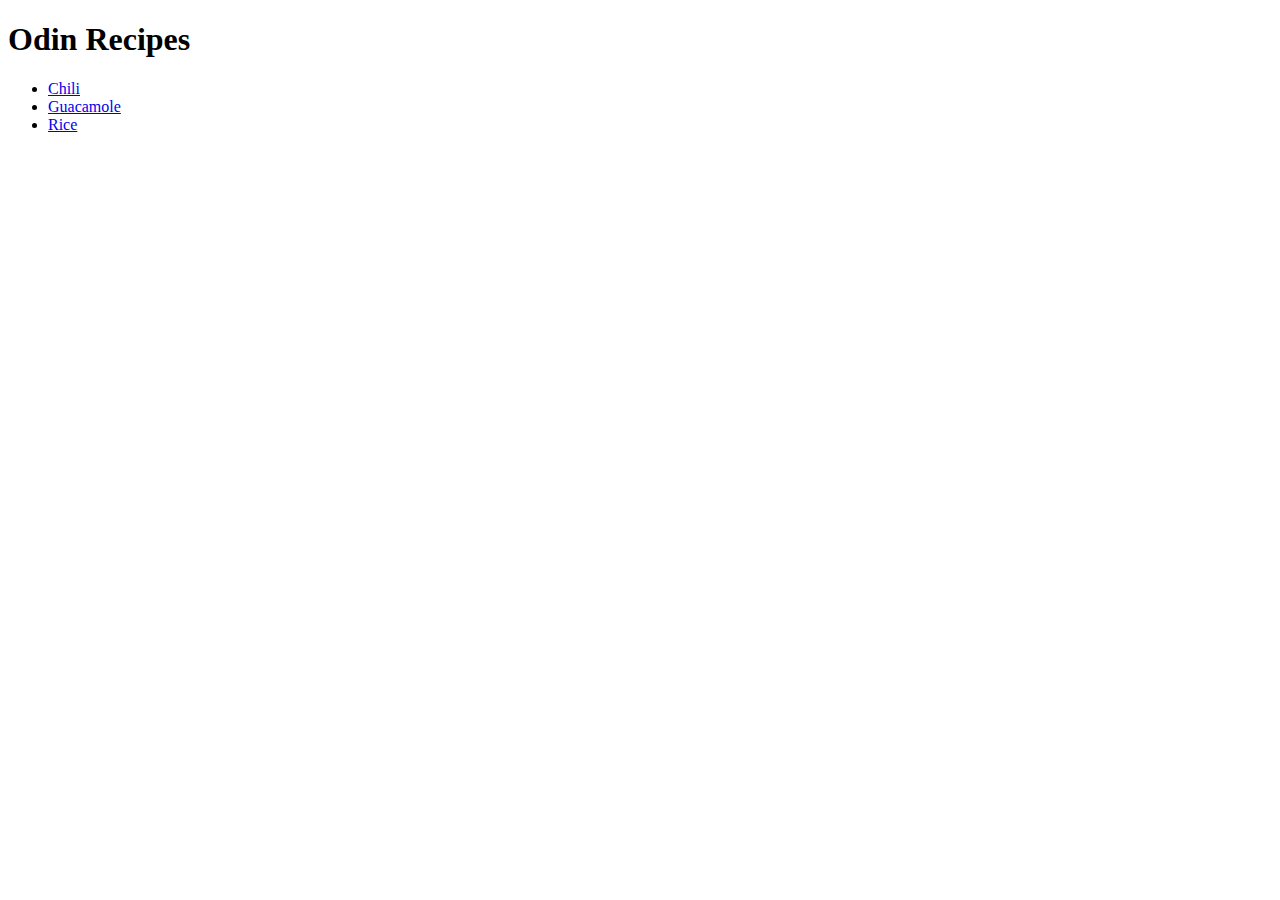
==== index.html @ 9c007310 "this is only HTML." ====
<!DOCTYPE html>
<html lang="en">
<head>
    <meta charset="UTF-8">
    <meta http-equiv="X-UA-Compatible" content="IE=edge">
    <meta name="viewport" content="width=device-width, initial-scale=1.0">
    <title>Odin Recipes</title>
</head>
<body>
    <h1>Odin Recipes</h1>
    <ul>  
         <li><a href="recipes/chili.html">Chili</a></li>
         <li><a href="recipes/guacamole.html">Guacamole</a></li>
         <li><a href="recipes/rice.html">Rice</a></li>
        </ul>
 

</body>
</html>
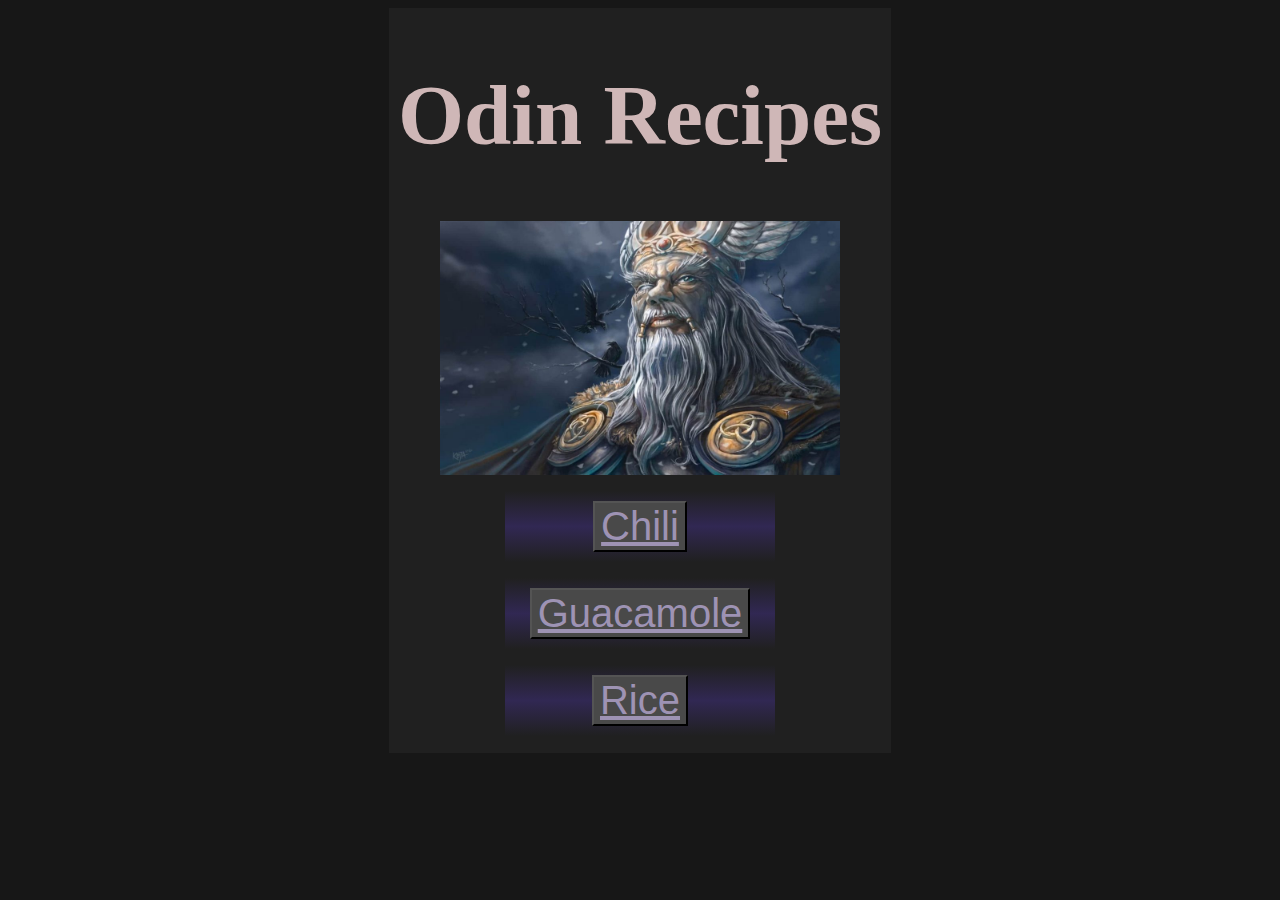
==== commit fd549f9c: "Made a CSS file to index.html and another to chili, guacamole and rice pages. Added one image to ind" ====
--- a/index.html
+++ b/index.html
@@ -5,15 +5,18 @@
     <meta http-equiv="X-UA-Compatible" content="IE=edge">
     <meta name="viewport" content="width=device-width, initial-scale=1.0">
     <title>Odin Recipes</title>
+    <link href="styles.css" rel="stylesheet" />
 </head>
 <body>
+    <div>
     <h1>Odin Recipes</h1>
-    <ul>  
-         <li><a href="recipes/chili.html">Chili</a></li>
-         <li><a href="recipes/guacamole.html">Guacamole</a></li>
-         <li><a href="recipes/rice.html">Rice</a></li>
-        </ul>
+    <img src="img/odin.jpg" alt="image-of-odin" id="odin"/>
+     
+         <p><button><a href="recipes/chili.html">Chili</a></button></p>
+         <p><button><a href="recipes/guacamole.html">Guacamole</a></button></p>
+         <p><button><a href="recipes/rice.html">Rice</a></button></p>
+        
  
-
+    </div>
 </body>
 </html>--- a/styles.css
+++ b/styles.css
@@ -0,0 +1,65 @@
+body {
+    background-color: rgb(23, 23, 23);
+}
+
+h1 {
+    color: rgb(207, 183, 183);
+    font-size: 85px;
+    font-family: fantasy;
+    text-align: center;
+    font-style: bold;
+
+    
+
+}
+
+img {
+    display: block;
+    margin-left: auto;
+    margin-right: auto;
+    width: 50%;
+}
+
+  img {
+    height: auto;
+    width: 400px;
+  }
+
+  a {
+    color: rgb(158, 147, 180);
+    font-size: 40px;
+    
+  }
+  
+  a:hover {
+    color: #d3cde9;
+  }
+  
+  a:active {
+    color: rgb(255, 255, 255);
+  }
+  
+  p {
+    text-align: center;
+    background: linear-gradient(rgb(32, 32, 32), #312853, rgb(32, 32, 32));;
+    width: 50%;
+    margin-left: auto;
+    margin-right: auto;
+    padding: 10px;
+    max-width: 500px;
+
+  }
+
+  button {
+    background-color: rgb(73, 73, 73);
+  }
+
+  div {
+    text-align: center;
+    background-color: rgb(32, 32, 32);
+    width: 50%;
+    margin-left: auto;
+    margin-right: auto;
+    padding: 1px;
+    max-width: 500px;
+  }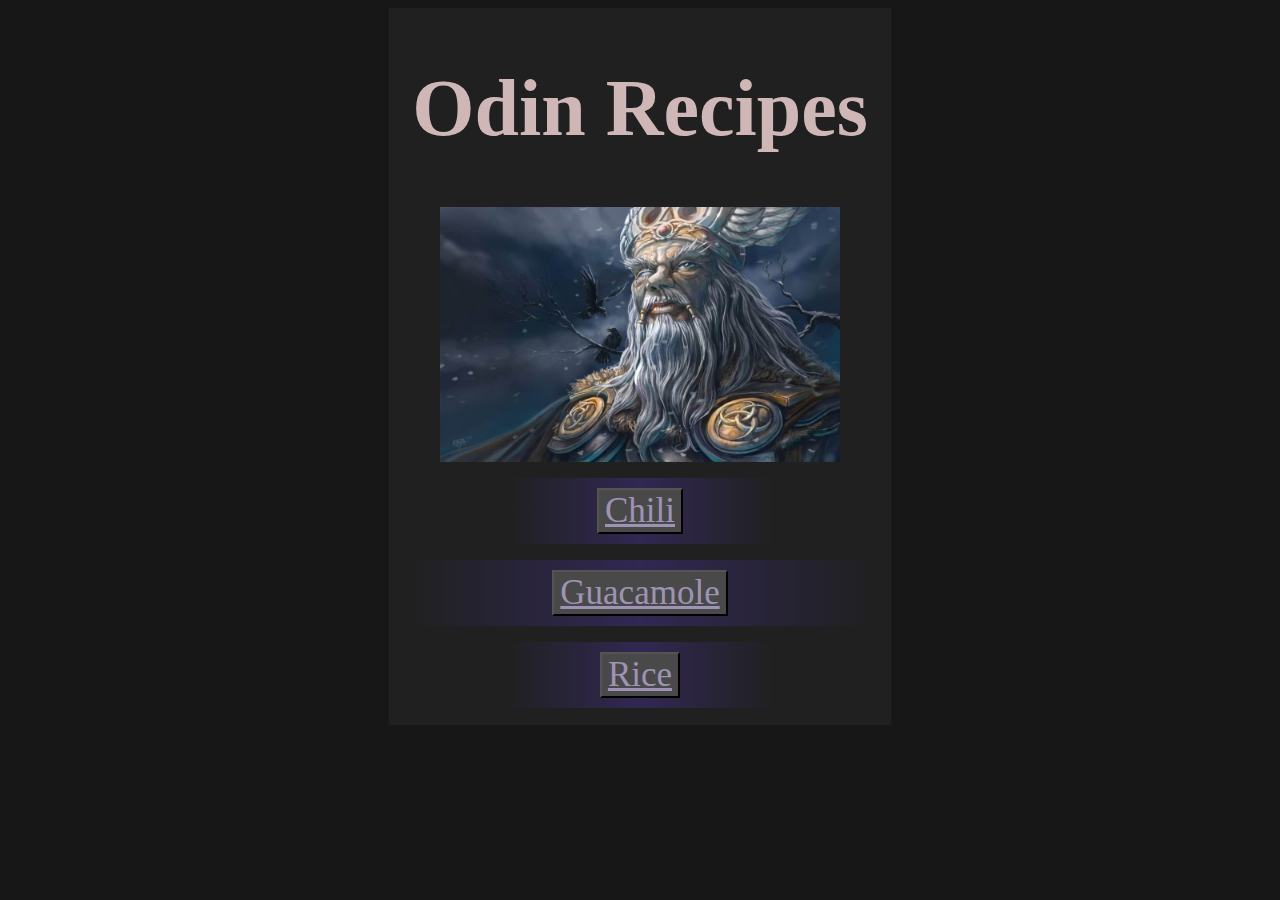
==== commit df000f91: "Added diferent font style to both css files and a better linear gradient to index.html." ====
--- a/index.html
+++ b/index.html
@@ -13,7 +13,7 @@
     <img src="img/odin.jpg" alt="image-of-odin" id="odin"/>
      
          <p><button><a href="recipes/chili.html">Chili</a></button></p>
-         <p><button><a href="recipes/guacamole.html">Guacamole</a></button></p>
+         <p id="guaca"><button><a href="recipes/guacamole.html">Guacamole</a></button></p>
          <p><button><a href="recipes/rice.html">Rice</a></button></p>
         
  
--- a/styles.css
+++ b/styles.css
@@ -4,8 +4,8 @@
 
 h1 {
     color: rgb(207, 183, 183);
-    font-size: 85px;
-    font-family: fantasy;
+    font-size: 80px;
+    font-family: purisa;
     text-align: center;
     font-style: bold;
 
@@ -27,7 +27,8 @@
 
   a {
     color: rgb(158, 147, 180);
-    font-size: 40px;
+    font-size: 35px;
+    font-family: purisa;
     
   }
   
@@ -41,13 +42,25 @@
   
   p {
     text-align: center;
-    background: linear-gradient(rgb(32, 32, 32), #312853, rgb(32, 32, 32));;
+    background: linear-gradient(rgb(32, 32, 32), #312853, rgb(32, 32, 32));
+    background: linear-gradient(to right, rgb(32, 32, 32), #312853, rgb(32, 32, 32));
     width: 50%;
     margin-left: auto;
     margin-right: auto;
     padding: 10px;
     max-width: 500px;
 
+  }
+
+  #guaca {
+    text-align: center;
+    background: linear-gradient(rgb(32, 32, 32), #312853, rgb(32, 32, 32));
+    background: linear-gradient(to right, rgb(32, 32, 32), #312853, rgb(32, 32, 32));
+    width: 90%;
+    margin-left: auto;
+    margin-right: auto;
+    padding: 10px;
+    max-width: 500px;
   }
 
   button {
@@ -62,4 +75,9 @@
     margin-right: auto;
     padding: 1px;
     max-width: 500px;
-  }+    }
+
+    div {
+      border: 22px;
+      border-color: aqua;
+    }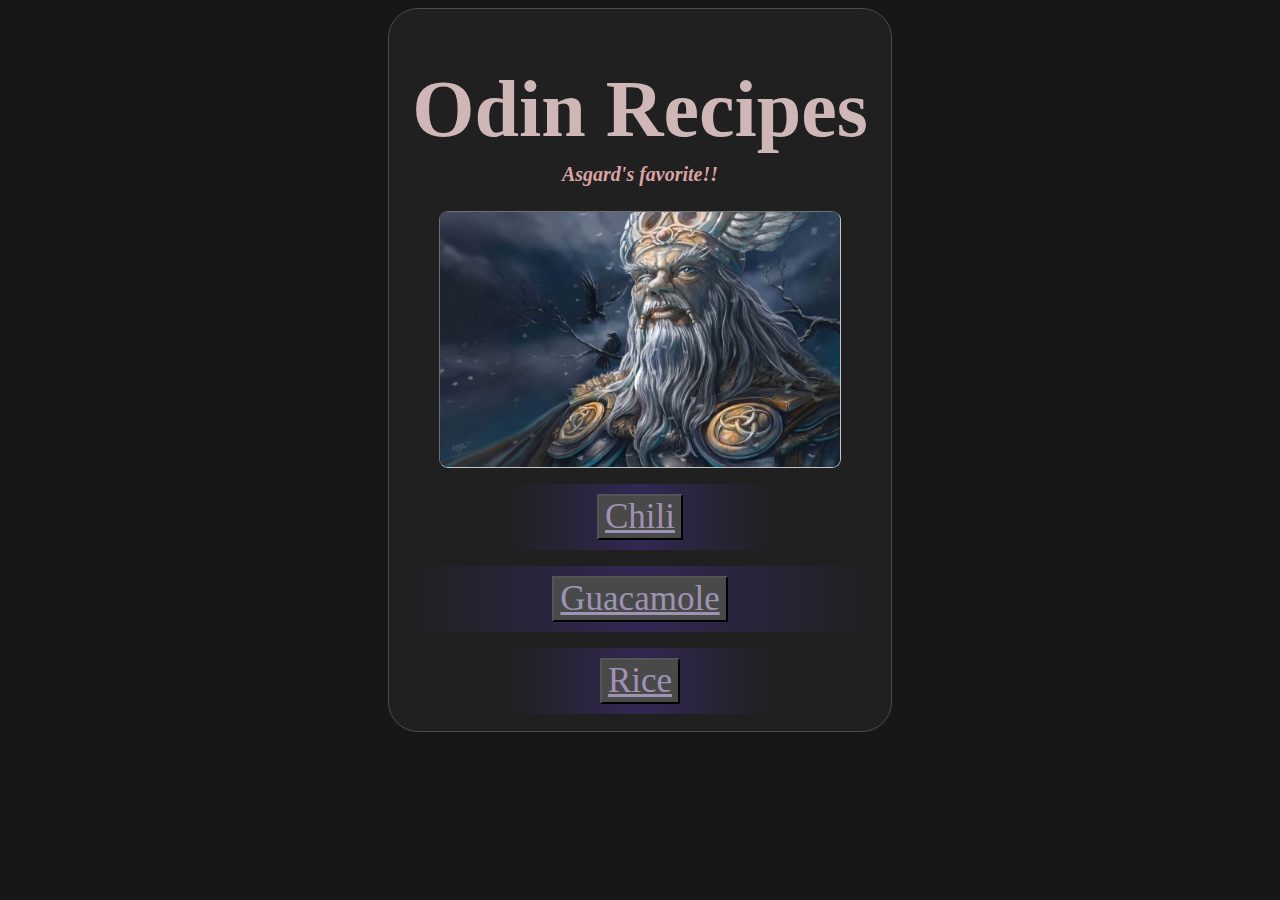
==== commit 5eaf5ad6: "little changes" ====
--- a/index.html
+++ b/index.html
@@ -10,7 +10,8 @@
 <body>
     <div>
     <h1>Odin Recipes</h1>
-    <img src="img/odin.jpg" alt="image-of-odin" id="odin"/>
+    <h2>Asgard's favorite!!</h2>
+    <img src="img/odin.jpg" alt="image-of-odin" id="odin" title="God of Life and Death" />
      
          <p><button><a href="recipes/chili.html">Chili</a></button></p>
          <p id="guaca"><button><a href="recipes/guacamole.html">Guacamole</a></button></p>
--- a/styles.css
+++ b/styles.css
@@ -8,8 +8,16 @@
     font-family: purisa;
     text-align: center;
     font-style: bold;
+}
 
-    
+h2 {
+  color:rgb(219, 163, 163);
+  margin-top: -50px;
+  margin-bottom: 20px;
+  padding: 5px;
+  font-family: purisa;
+  font-size: 20px;
+  font-style: italic;
 
 }
 
@@ -18,6 +26,10 @@
     margin-left: auto;
     margin-right: auto;
     width: 50%;
+    border-style: inset;
+    border-color: rgb(196, 196, 196);
+    border-radius: 9px;
+    border-width: 1px;
 }
 
   img {
@@ -78,6 +90,8 @@
     }
 
     div {
-      border: 22px;
-      border-color: aqua;
+      border-style: double;
+      border-color: rgb(77, 77, 77);
+      border-radius: 30px;
+      border-width: 1px;
     }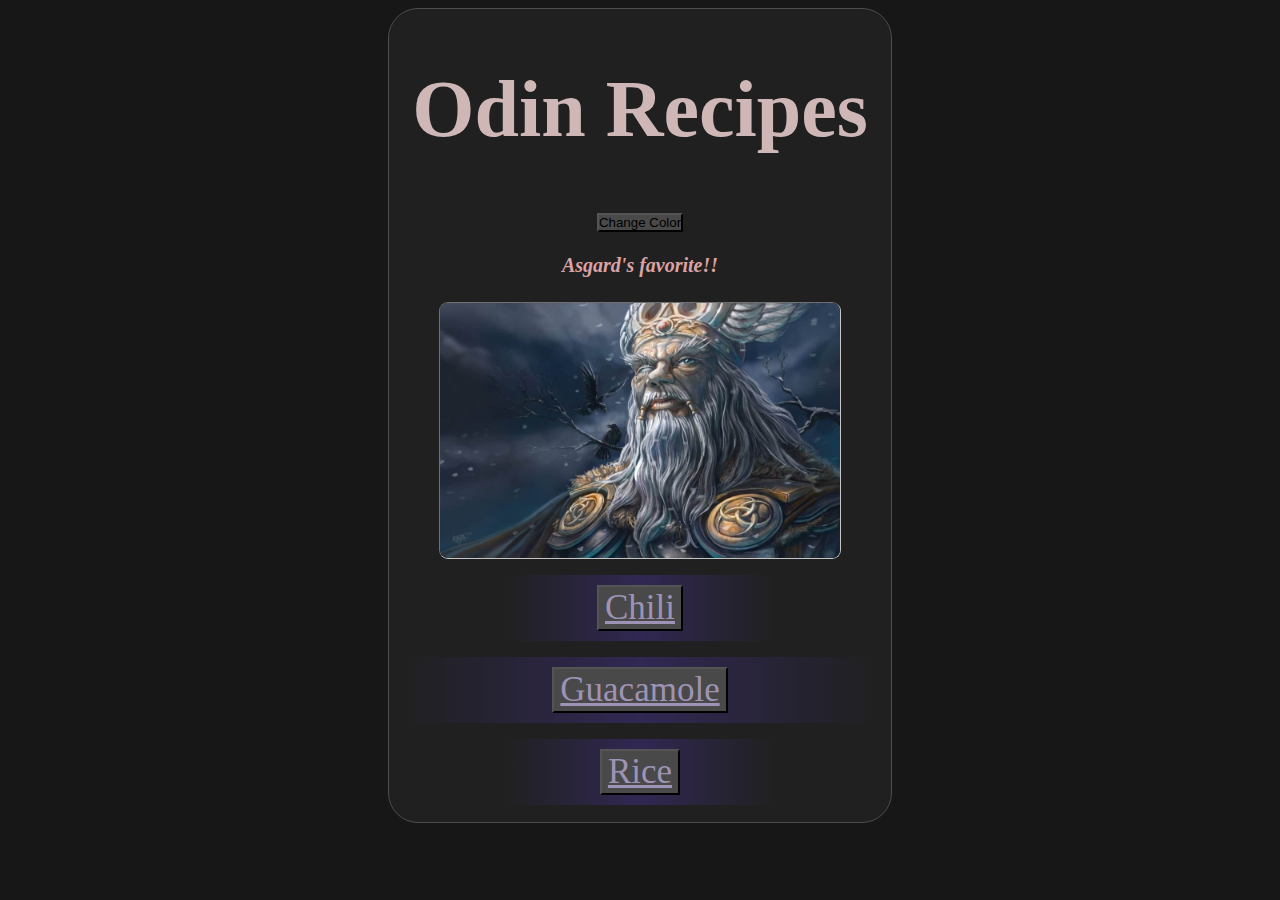
==== commit d8246844: "introducing javascript" ====
--- a/index.html
+++ b/index.html
@@ -6,10 +6,14 @@
     <meta name="viewport" content="width=device-width, initial-scale=1.0">
     <title>Odin Recipes</title>
     <link href="styles.css" rel="stylesheet" />
+    <script src="script.js"></script>
 </head>
 <body>
     <div>
-    <h1>Odin Recipes</h1>
+    <h1>Odin Recipes<br>
+        <button onclick="revealMessage()" class="change-color">Change Color</button>
+        <p id="hiddenMessage" style="display:none">Under Construction!</p>
+    </h1>
     <h2>Asgard's favorite!!</h2>
     <img src="img/odin.jpg" alt="image-of-odin" id="odin" title="God of Life and Death" />
      
--- a/styles.css
+++ b/styles.css
@@ -8,6 +8,8 @@
     font-family: purisa;
     text-align: center;
     font-style: bold;
+
+
 }
 
 h2 {
@@ -94,4 +96,14 @@
       border-color: rgb(77, 77, 77);
       border-radius: 30px;
       border-width: 1px;
+    }
+
+    .change-color {
+      padding: 0px;
+      margin: 0px;
+    }
+
+    #hiddenMessage {
+      font-size: 18px;
+      color: aliceblue;
     }